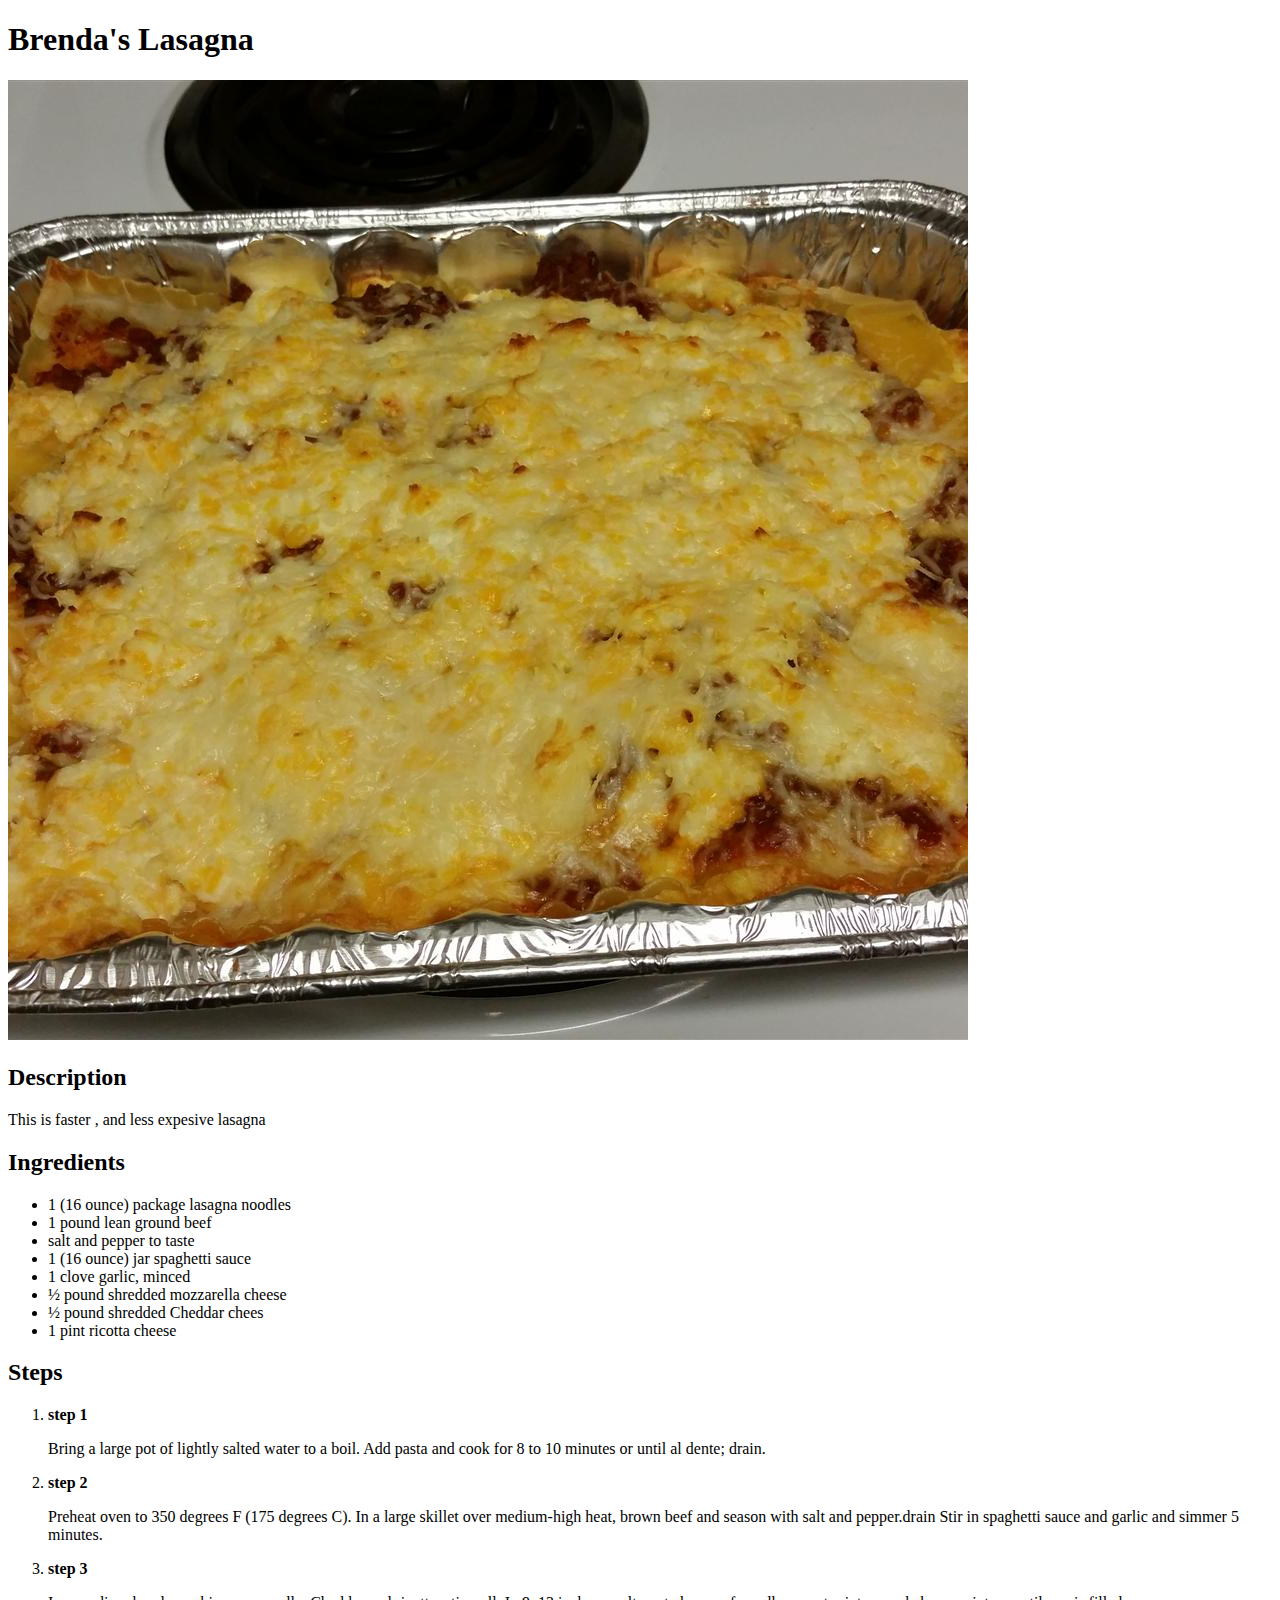
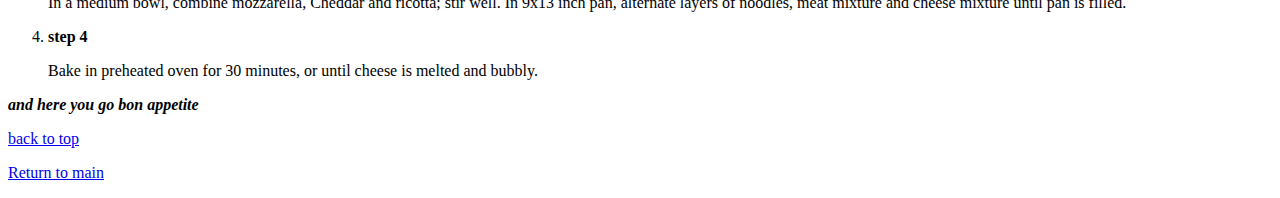
==== recipes/lasagna.html @ 77f40508 "Update lasagna.html" ====
<!DOCTYPE html>
<html lang="en">
<head>
    <meta charset="UTF-8">
    <meta http-equiv="X-UA-Compatible" content="IE=edge">
    <meta name="viewport" content="width=device-width, initial-scale=1.0">
    <title>Brenda's Lasagna Recipie</title>
</head>
<body>
    <h1>Brenda's Lasagna</h1>
    <img src="../Images/image.jpeg" alt="Recipe photo">
    <h2>Description</h2>
    <p>This is faster , and less expesive lasagna</p>
    <h2>Ingredients</h2>
    <ul>
        <li>1 (16 ounce) package lasagna noodles</li>
        <li>1 pound lean ground beef</li>
        <li>salt and pepper to taste</li>
        <li>1 (16 ounce) jar spaghetti sauce</li>
        <li>1 clove garlic, minced</li>
        <li>½ pound shredded mozzarella cheese</li>
        <li>½ pound shredded Cheddar chees</li>
        <li>1 pint ricotta cheese</li>
    </ul>
    <h2>Steps</h2>
    <ol>
        <li><strong>step 1</strong></li>
        <p>Bring a large pot of lightly salted water to a boil. Add pasta and cook for 8 to 10 minutes or until al dente; drain.</p>

        <li><strong>step 2</strong></li>
        <p>Preheat oven to 350 degrees F (175 degrees C). In a large skillet over medium-high heat, brown beef and season with salt and pepper.drain
        Stir in spaghetti sauce and garlic and simmer 5 minutes.</p>

        <li><strong>step 3</strong></li>
        <p>In a medium bowl, combine mozzarella, Cheddar and ricotta; stir well. In 9x13 inch pan, alternate layers of noodles, meat mixture
         and cheese mixture until pan is filled.</p>

         <li><strong>step 4</strong></li>
         <p>Bake in preheated oven for 30 minutes, or until cheese is melted and bubbly.</p>

    </ol>

    <P><strong><em>and here you go bon appetite</em></strong></P>
        <a href="lasagna.html"><p>back to top</p></a>
        <a href="../index.html"><p>Return to main</p></a>


</body>
</html>
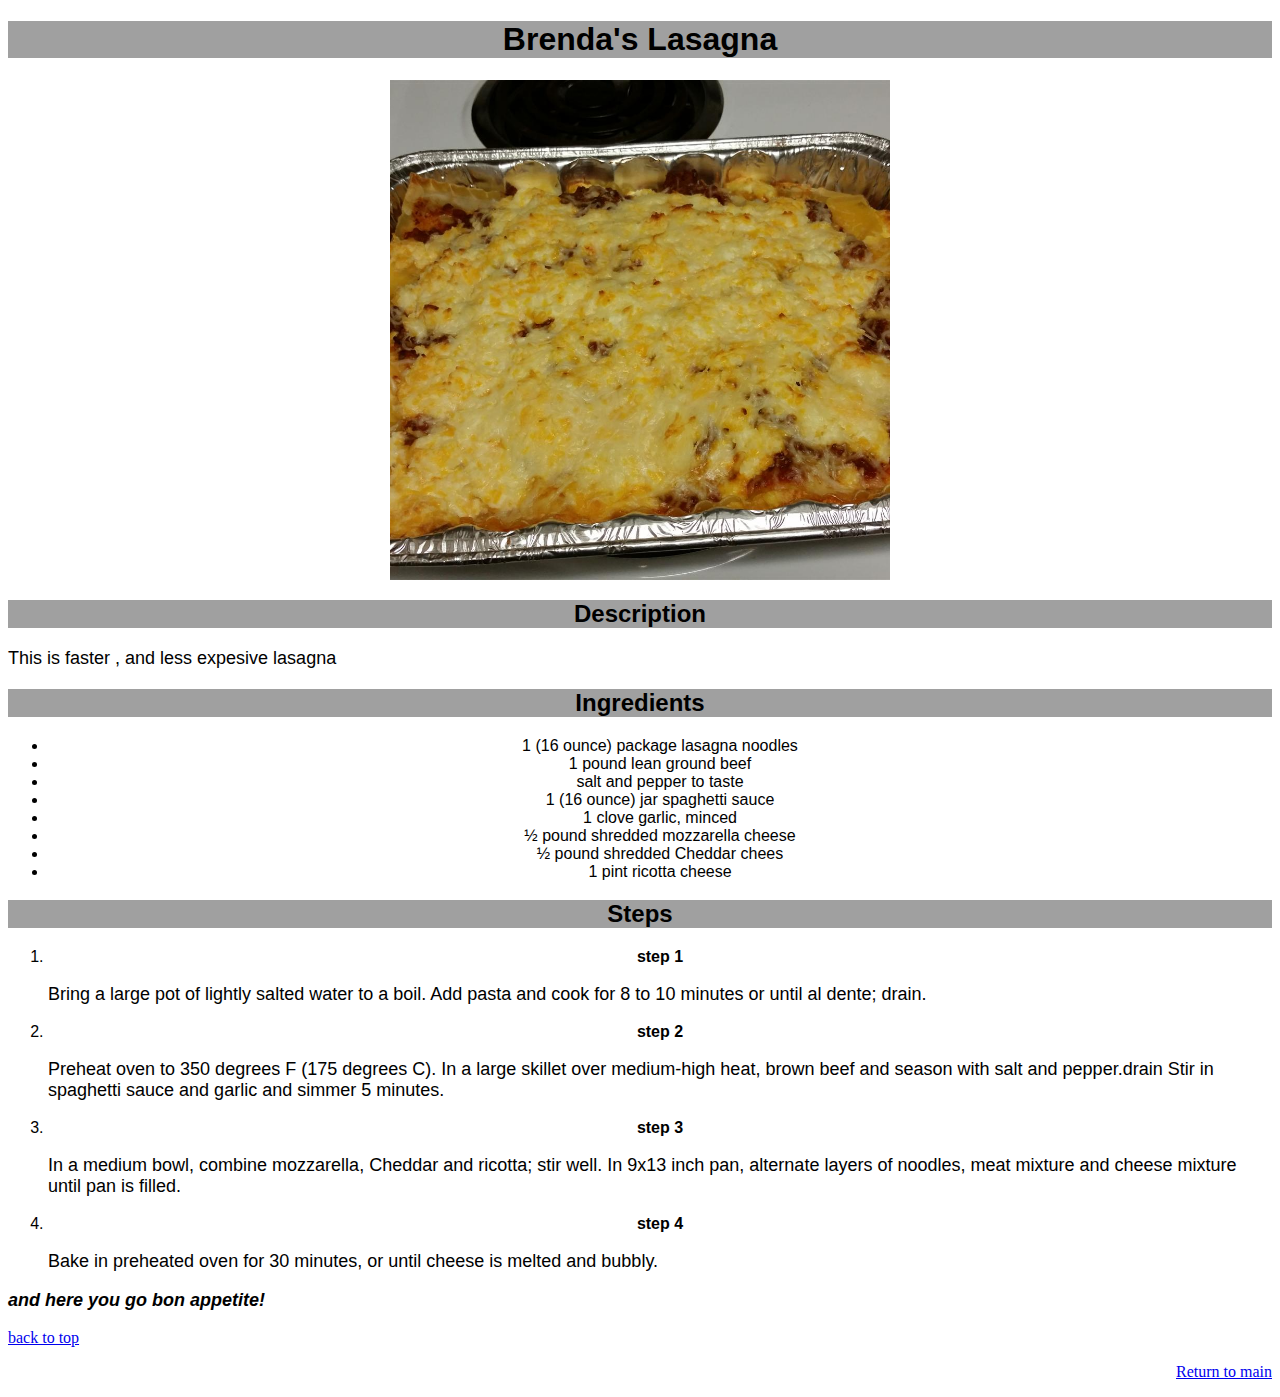
==== commit 6af0cace: "." ====
--- a/recipes/lasagna.html
+++ b/recipes/lasagna.html
@@ -5,12 +5,13 @@
     <meta http-equiv="X-UA-Compatible" content="IE=edge">
     <meta name="viewport" content="width=device-width, initial-scale=1.0">
     <title>Brenda's Lasagna Recipie</title>
+    <link rel="stylesheet" href="../styles.css">
 </head>
 <body>
-    <h1>Brenda's Lasagna</h1>
-    <img src="../Images/image.jpeg" alt="Recipe photo">
+    <h1 id="Header">Brenda's Lasagna</h1>
+    <img src="../Images/image.jpeg" alt="Recipe photo" class="center">
     <h2>Description</h2>
-    <p>This is faster , and less expesive lasagna</p>
+    <p class="paragraph">This is faster , and less expesive lasagna</p>
     <h2>Ingredients</h2>
     <ul>
         <li>1 (16 ounce) package lasagna noodles</li>
@@ -25,25 +26,24 @@
     <h2>Steps</h2>
     <ol>
         <li><strong>step 1</strong></li>
-        <p>Bring a large pot of lightly salted water to a boil. Add pasta and cook for 8 to 10 minutes or until al dente; drain.</p>
+        <p class="paragraph">Bring a large pot of lightly salted water to a boil. Add pasta and cook for 8 to 10 minutes or until al dente; drain.</p>
 
         <li><strong>step 2</strong></li>
-        <p>Preheat oven to 350 degrees F (175 degrees C). In a large skillet over medium-high heat, brown beef and season with salt and pepper.drain
+        <p class="paragraph">Preheat oven to 350 degrees F (175 degrees C). In a large skillet over medium-high heat, brown beef and season with salt and pepper.drain
         Stir in spaghetti sauce and garlic and simmer 5 minutes.</p>
 
         <li><strong>step 3</strong></li>
-        <p>In a medium bowl, combine mozzarella, Cheddar and ricotta; stir well. In 9x13 inch pan, alternate layers of noodles, meat mixture
+        <p class="paragraph">In a medium bowl, combine mozzarella, Cheddar and ricotta; stir well. In 9x13 inch pan, alternate layers of noodles, meat mixture
          and cheese mixture until pan is filled.</p>
 
          <li><strong>step 4</strong></li>
-         <p>Bake in preheated oven for 30 minutes, or until cheese is melted and bubbly.</p>
+         <p class="paragraph">Bake in preheated oven for 30 minutes, or until cheese is melted and bubbly.</p>
 
     </ol>
 
-    <P><strong><em>and here you go bon appetite</em></strong></P>
-        <a href="lasagna.html"><p>back to top</p></a>
-        <a href="../index.html"><p>Return to main</p></a>
-
+    <P class="paragraph"><strong><em>and here you go bon appetite!</em></strong></P>
+        <a href="#Header"><p>back to top</p></a>
+        <a href="../index.html"><p id="return">Return to main</p></a>
 
 </body>
-</html>
+</html>--- a/styles.css
+++ b/styles.css
@@ -0,0 +1,43 @@
+.Headings{
+    font-family: Cambria, Cochin, verdana, 'Times New Roman', serif;
+    color: rgb(20, 2, 71);
+    text-align: center;
+    align-items: center;
+    font-size: 45px;
+   }
+
+   #main-line{
+       font-size: 70px;
+       text-align: center;
+       font-family: Georgia, 'Times New Roman', Times, serif;
+   }
+
+img{
+    display: block;
+    margin-left: auto;
+    margin-right: auto;
+    height: auto;
+    width: 500px
+        }
+li{
+    text-align: center;
+    font-size: medium;
+    font-family: Impact, Haettenschweiler, 'Arial Narrow Bold', sans-serif;
+    font-weight: 500;
+}
+
+h1,h2{
+    font-family: 'Lucida Sans', 'Lucida Sans Regular', 'Lucida Grande', 'Lucida Sans Unicode', Geneva, Verdana, sans-serif;
+    text-align: center;
+    color: rgb(0, 0, 0);
+    background-color: rgb(160, 160, 160);
+}
+.paragraph{
+font-family: 'Segoe UI', Tahoma, Geneva, Verdana, sans-serif;
+font-size: 18px;
+text-align: initial;
+}
+
+#return{
+    text-align: right;
+}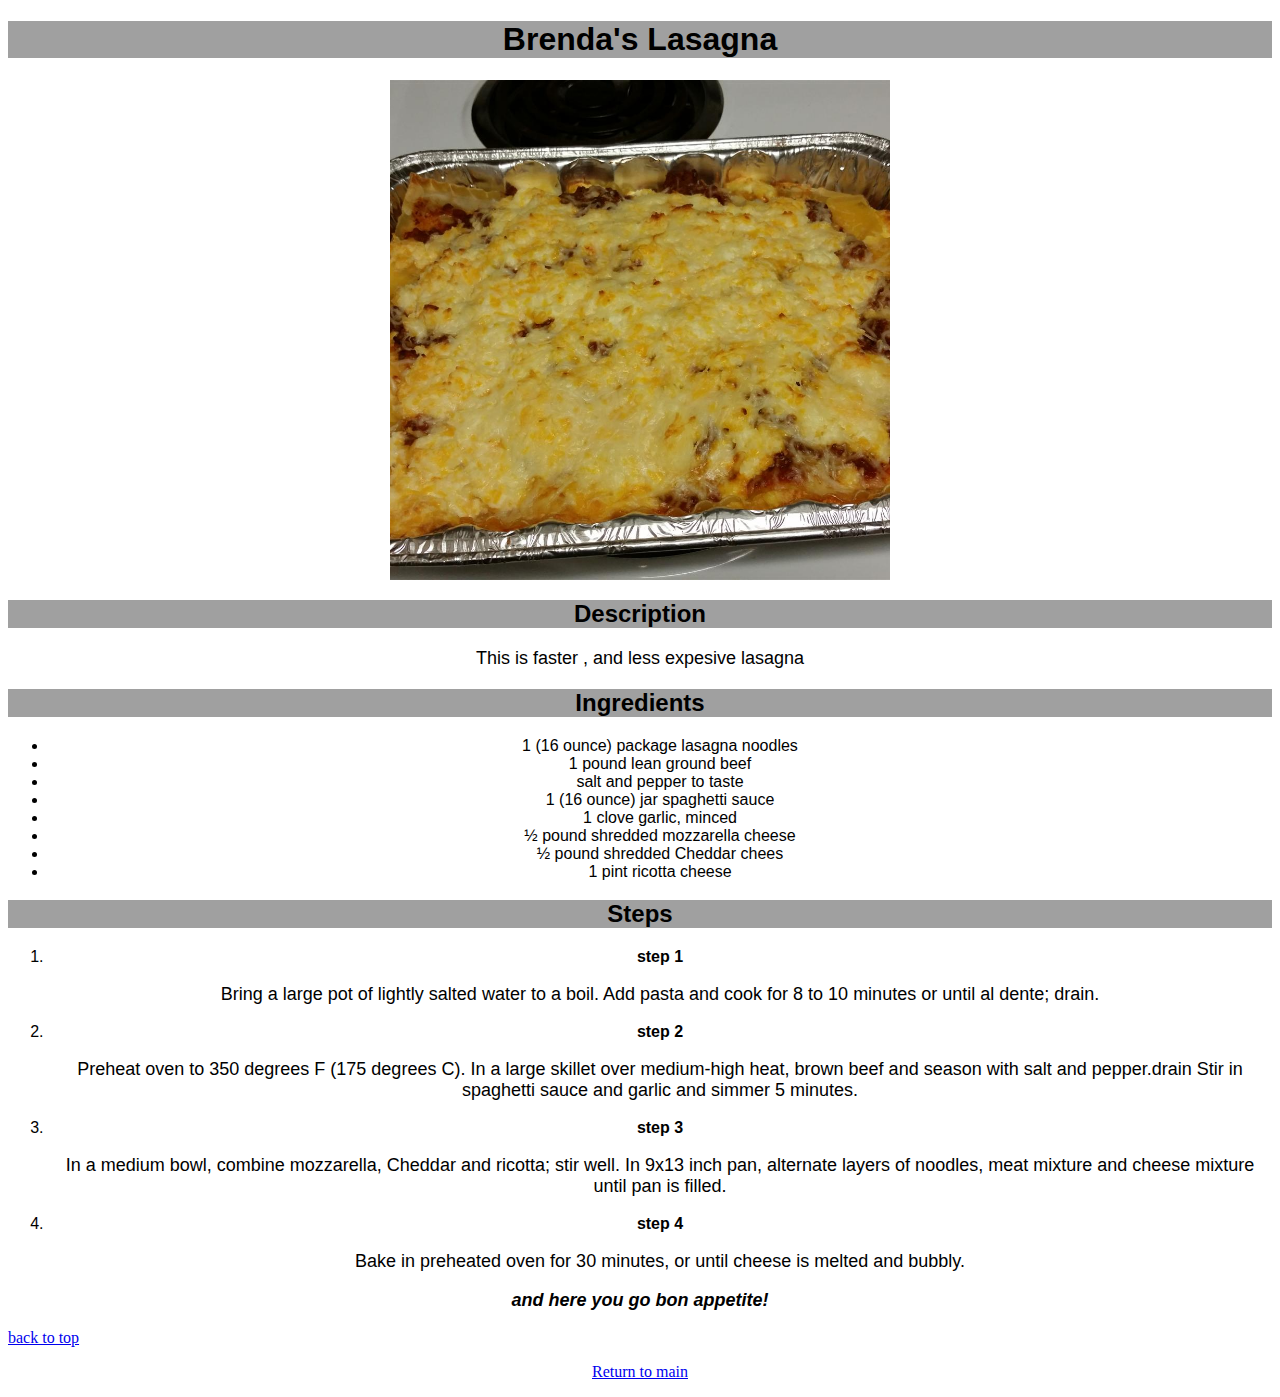
==== commit 3ad8d3a2: "index.html" ====
--- a/recipes/lasagna.html
+++ b/recipes/lasagna.html
@@ -46,4 +46,4 @@
         <a href="../index.html"><p id="return">Return to main</p></a>
 
 </body>
-</html>+</html>
--- a/styles.css
+++ b/styles.css
@@ -35,9 +35,9 @@
 .paragraph{
 font-family: 'Segoe UI', Tahoma, Geneva, Verdana, sans-serif;
 font-size: 18px;
-text-align: initial;
+text-align: center;
 }
 
 #return{
-    text-align: right;
+    text-align: center;
 }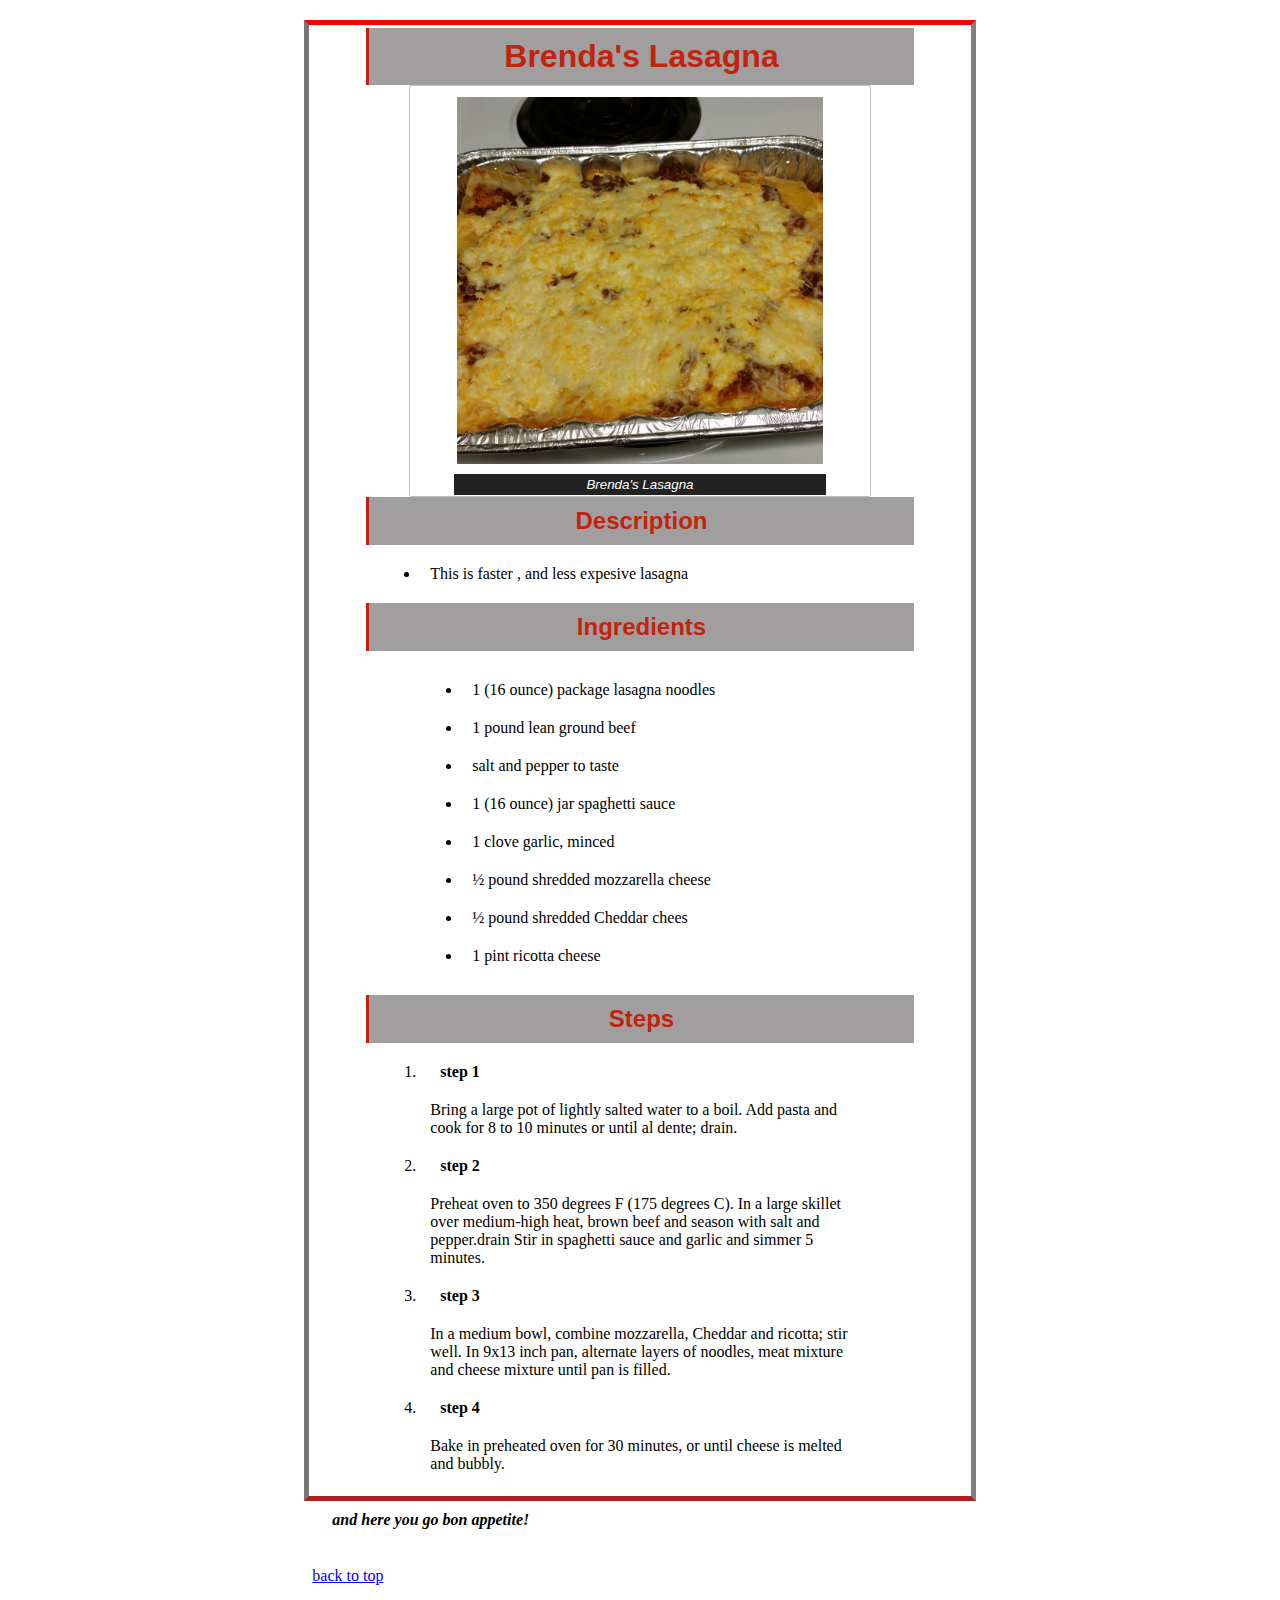
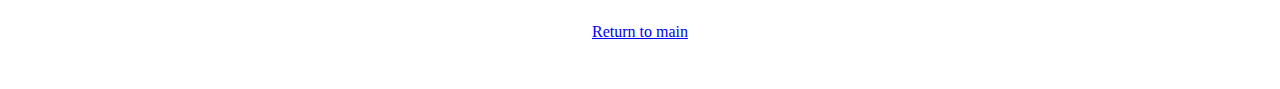
==== commit 298c4098: "Updated" ====
--- a/recipes/lasagna.html
+++ b/recipes/lasagna.html
@@ -8,42 +8,49 @@
     <link rel="stylesheet" href="../styles.css">
 </head>
 <body>
+<div class="main-page-content">
     <h1 id="Header">Brenda's Lasagna</h1>
-    <img src="../Images/image.jpeg" alt="Recipe photo" class="center">
+    <figure>
+        <img src="../Images/image.jpeg" alt="Recipe photo" class="center">
+            <figcaption>Brenda's Lasagna</figcaption>
+    </figure>
     <h2>Description</h2>
-    <p class="paragraph">This is faster , and less expesive lasagna</p>
+    <ul>
+        <li>This is faster , and less expesive lasagna</li>
+    </ul>
     <h2>Ingredients</h2>
     <ul>
-        <li>1 (16 ounce) package lasagna noodles</li>
-        <li>1 pound lean ground beef</li>
-        <li>salt and pepper to taste</li>
-        <li>1 (16 ounce) jar spaghetti sauce</li>
-        <li>1 clove garlic, minced</li>
-        <li>½ pound shredded mozzarella cheese</li>
-        <li>½ pound shredded Cheddar chees</li>
-        <li>1 pint ricotta cheese</li>
+        <div class="Ingredients">
+            <li>1 (16 ounce) package lasagna noodles</li>
+            <li>1 pound lean ground beef</li>
+            <li>salt and pepper to taste</li>
+            <li>1 (16 ounce) jar spaghetti sauce</li>
+            <li>1 clove garlic, minced</li>
+            <li>½ pound shredded mozzarella cheese</li>
+            <li>½ pound shredded Cheddar chees</li>
+            <li>1 pint ricotta cheese</li>
+        </div>
     </ul>
     <h2>Steps</h2>
     <ol>
         <li><strong>step 1</strong></li>
-        <p class="paragraph">Bring a large pot of lightly salted water to a boil. Add pasta and cook for 8 to 10 minutes or until al dente; drain.</p>
+        <p>Bring a large pot of lightly salted water to a boil. Add pasta and cook for 8 to 10 minutes or until al dente; drain.</p>
 
         <li><strong>step 2</strong></li>
-        <p class="paragraph">Preheat oven to 350 degrees F (175 degrees C). In a large skillet over medium-high heat, brown beef and season with salt and pepper.drain
+        <p>Preheat oven to 350 degrees F (175 degrees C). In a large skillet over medium-high heat, brown beef and season with salt and pepper.drain
         Stir in spaghetti sauce and garlic and simmer 5 minutes.</p>
 
         <li><strong>step 3</strong></li>
-        <p class="paragraph">In a medium bowl, combine mozzarella, Cheddar and ricotta; stir well. In 9x13 inch pan, alternate layers of noodles, meat mixture
+        <p>In a medium bowl, combine mozzarella, Cheddar and ricotta; stir well. In 9x13 inch pan, alternate layers of noodles, meat mixture
          and cheese mixture until pan is filled.</p>
 
          <li><strong>step 4</strong></li>
-         <p class="paragraph">Bake in preheated oven for 30 minutes, or until cheese is melted and bubbly.</p>
+         <p>Bake in preheated oven for 30 minutes, or until cheese is melted and bubbly.</p>
 
     </ol>
-
-    <P class="paragraph"><strong><em>and here you go bon appetite!</em></strong></P>
-        <a href="#Header"><p>back to top</p></a>
-        <a href="../index.html"><p id="return">Return to main</p></a>
-
+</div>
+<P class="paragraph"><strong><em>and here you go bon appetite!</em></strong></P>
+<a href="#Header"><p>back to top</p></a>
+<a href="../index.html"><p id="return">Return to main</p></a>
 </body>
 </html>
--- a/styles.css
+++ b/styles.css
@@ -1,3 +1,16 @@
+*{
+    width: 80%;
+    padding: 10px;
+    margin: auto;
+}   
+.main-page-content{
+    display: flex;
+    flex-flow: column;
+    padding: 3px;
+    border-width: 5px;
+    border-style: solid;
+    border-color: red gray rgba(165, 0, 0, 0.877) rgb(119, 119, 119);
+    }
 .Headings{
     font-family: Cambria, Cochin, verdana, 'Times New Roman', serif;
     color: rgb(20, 2, 71);
@@ -5,39 +18,53 @@
     align-items: center;
     font-size: 45px;
    }
-
-   #main-line{
-       font-size: 70px;
-       text-align: center;
-       font-family: Georgia, 'Times New Roman', Times, serif;
+#main-line{
+    font-size: 70px;
+    background-color: #c0c0c0;
+    border-left: 7px solid rgba(196, 23, 0, 0.932);
+    font-family: Georgia, 'Times New Roman', Times, serif;
+    }
+figure{
+    border: #c0c0c0;
+    border-radius: 2px;       
+    border-width: thin;
+    border-style: solid;
+    display: flex;
+    flex-flow: column;
+    padding: 1px;
+    max-width: 70%;
+    margin: auto;
    }
-
 img{
-    display: block;
-    margin-left: auto;
-    margin-right: auto;
-    height: auto;
-    width: 500px
-        }
-li{
+    max-width: 1800px;
+    max-height: 920px;
+    }
+figcaption{
+    background-color: #222;
+    color: #fff;
+    font: italic smaller sans-serif;
+    padding: 3px;
     text-align: center;
+    }   
+.main-page-content ul .ingredients li{
+    font-family: 'Trebuchet MS', 'Lucida Sans Unicode', 'Lucida Grande', 'Lucida Sans', Arial, sans-serif;
+    font-weight: 500;
+    font-style: italic;
     font-size: medium;
-    font-family: Impact, Haettenschweiler, 'Arial Narrow Bold', sans-serif;
-    font-weight: 500;
-}
-
+    }
 h1,h2{
     font-family: 'Lucida Sans', 'Lucida Sans Regular', 'Lucida Grande', 'Lucida Sans Unicode', Geneva, Verdana, sans-serif;
     text-align: center;
-    color: rgb(0, 0, 0);
-    background-color: rgb(160, 160, 160);
-}
-.paragraph{
-font-family: 'Segoe UI', Tahoma, Geneva, Verdana, sans-serif;
-font-size: 18px;
-text-align: center;
-}
-
+    color: rgba(196, 23, 0, 0.932);
+    background-color: rgb(160, 158, 158);
+    border-left: 3px solid rgba(196, 23, 0, 0.932);
+    }
 #return{
     text-align: center;
-}+    }
+.main-page-content ul a li .home-headings{
+    font-size: 35px;
+    font-family: 'Gill Sans', 'Gill Sans MT', Calibri, 'Trebuchet MS', sans-serif;
+    color: blanchedalmond;
+    background-color: crimson;
+    }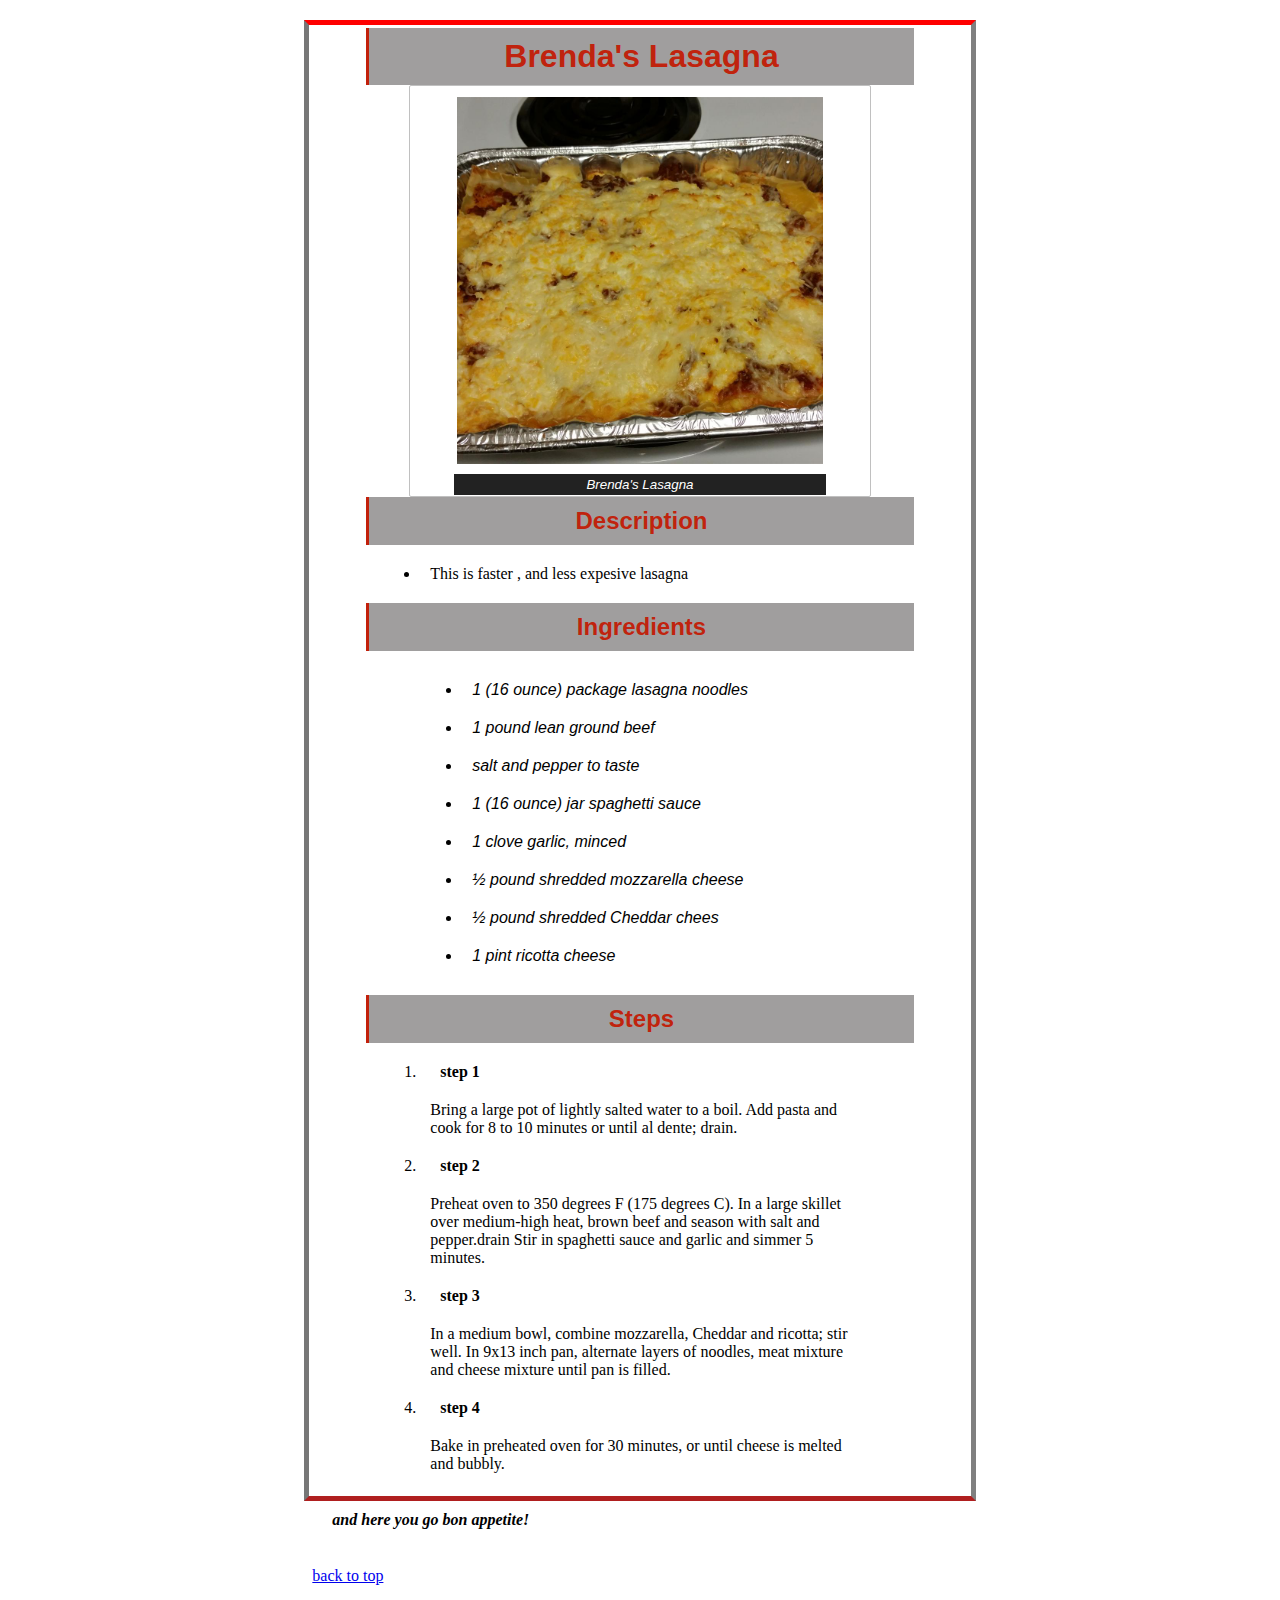
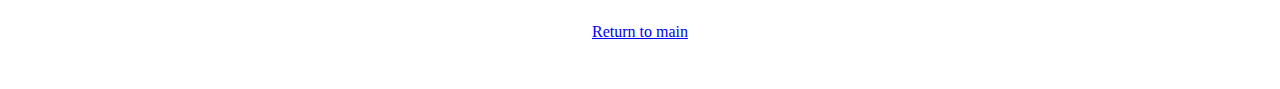
==== commit 116f2ddb: "updated" ====
--- a/recipes/lasagna.html
+++ b/recipes/lasagna.html
@@ -20,7 +20,7 @@
     </ul>
     <h2>Ingredients</h2>
     <ul>
-        <div class="Ingredients">
+        <div>
             <li>1 (16 ounce) package lasagna noodles</li>
             <li>1 pound lean ground beef</li>
             <li>salt and pepper to taste</li>
--- a/styles.css
+++ b/styles.css
@@ -46,7 +46,7 @@
     padding: 3px;
     text-align: center;
     }   
-.main-page-content ul .ingredients li{
+.main-page-content ul div li{
     font-family: 'Trebuchet MS', 'Lucida Sans Unicode', 'Lucida Grande', 'Lucida Sans', Arial, sans-serif;
     font-weight: 500;
     font-style: italic;
@@ -62,9 +62,11 @@
 #return{
     text-align: center;
     }
-.main-page-content ul a li .home-headings{
+.main-page-content ul a li{
     font-size: 35px;
-    font-family: 'Gill Sans', 'Gill Sans MT', Calibri, 'Trebuchet MS', sans-serif;
-    color: blanchedalmond;
-    background-color: crimson;
+    text-align: center;
+    text-decoration: underline;
+    font-family: Arial, Helvetica, sans-serif;
+    color: rgb(241, 177, 0);
+    background-color: rgb(218, 2, 45);
     }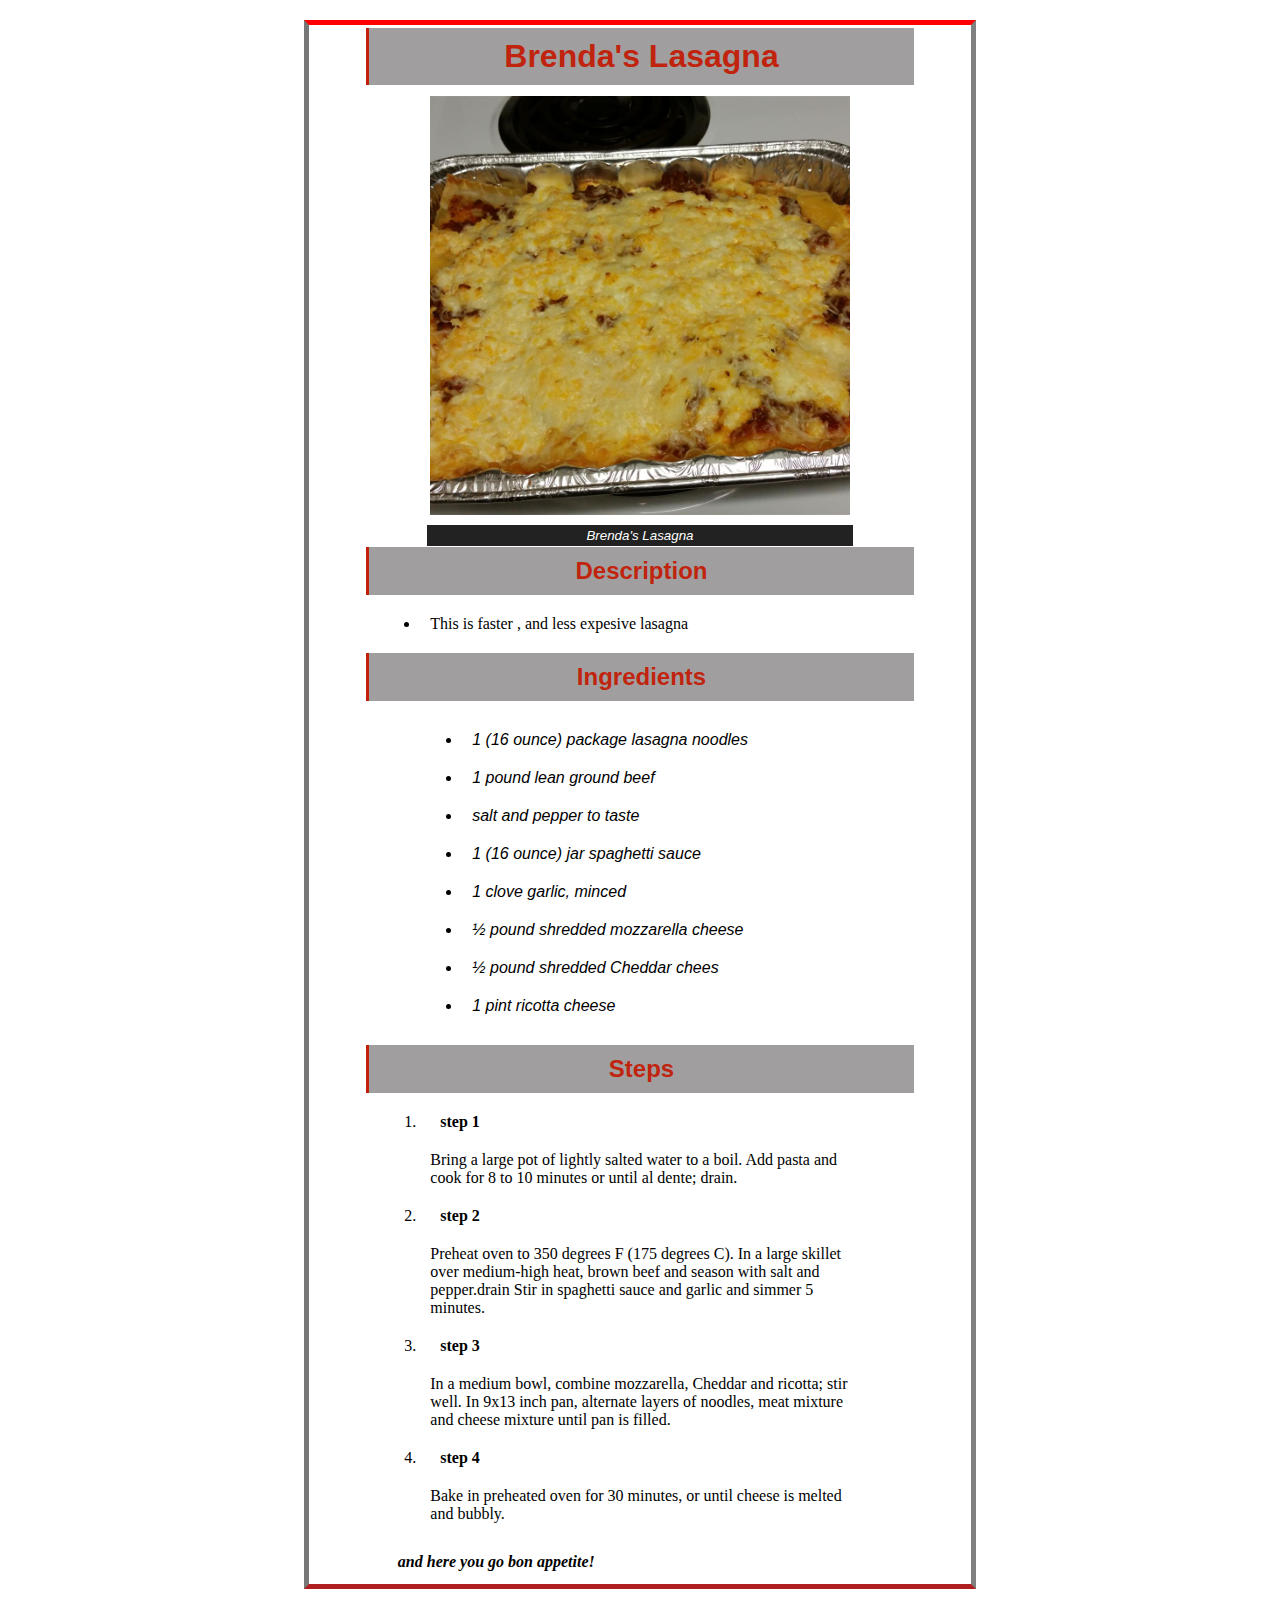
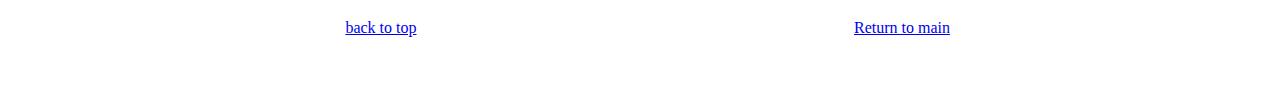
==== commit c4f6ed35: "updated" ====
--- a/recipes/lasagna.html
+++ b/recipes/lasagna.html
@@ -35,22 +35,21 @@
     <ol>
         <li><strong>step 1</strong></li>
         <p>Bring a large pot of lightly salted water to a boil. Add pasta and cook for 8 to 10 minutes or until al dente; drain.</p>
-
         <li><strong>step 2</strong></li>
         <p>Preheat oven to 350 degrees F (175 degrees C). In a large skillet over medium-high heat, brown beef and season with salt and pepper.drain
         Stir in spaghetti sauce and garlic and simmer 5 minutes.</p>
-
         <li><strong>step 3</strong></li>
         <p>In a medium bowl, combine mozzarella, Cheddar and ricotta; stir well. In 9x13 inch pan, alternate layers of noodles, meat mixture
          and cheese mixture until pan is filled.</p>
-
          <li><strong>step 4</strong></li>
          <p>Bake in preheated oven for 30 minutes, or until cheese is melted and bubbly.</p>
+    </ol>
+    <P class="paragraph"><strong><em>and here you go bon appetite!</em></strong></P>
+</div>
+<div class="return-back">
+    <a href="#Header">back to top</a>
+    <a href="../index.html"><div id="return">Return to main</div></a>
+</div>
 
-    </ol>
-</div>
-<P class="paragraph"><strong><em>and here you go bon appetite!</em></strong></P>
-<a href="#Header"><p>back to top</p></a>
-<a href="../index.html"><p id="return">Return to main</p></a>
 </body>
 </html>
--- a/styles.css
+++ b/styles.css
@@ -13,32 +13,30 @@
     }
 .Headings{
     font-family: Cambria, Cochin, verdana, 'Times New Roman', serif;
+    padding: 2px;
     color: rgb(20, 2, 71);
     text-align: center;
     align-items: center;
     font-size: 45px;
    }
 #main-line{
+    display: flex;
+    flex-flow: column;
     font-size: 70px;
     background-color: #c0c0c0;
+    width: auto;
+    margin: 0px 10px 0px 10px;
     border-left: 7px solid rgba(196, 23, 0, 0.932);
     font-family: Georgia, 'Times New Roman', Times, serif;
     }
 figure{
-    border: #c0c0c0;
-    border-radius: 2px;       
-    border-width: thin;
-    border-style: solid;
     display: flex;
     flex-flow: column;
     padding: 1px;
-    max-width: 70%;
+    width: 80%;
     margin: auto;
    }
-img{
-    max-width: 1800px;
-    max-height: 920px;
-    }
+
 figcaption{
     background-color: #222;
     color: #fff;
@@ -59,14 +57,21 @@
     background-color: rgb(160, 158, 158);
     border-left: 3px solid rgba(196, 23, 0, 0.932);
     }
-#return{
-    text-align: center;
+    #return{
+        text-align: right;
     }
-.main-page-content ul a li{
+    .main-page-content ul a li{
     font-size: 35px;
+    list-style: none;
     text-align: center;
     text-decoration: underline;
-    font-family: Arial, Helvetica, sans-serif;
+    font-family: 'Lucida Sans', 'Lucida Sans Regular', 'Lucida Grande', 'Lucida Sans Unicode';
     color: rgb(241, 177, 0);
     background-color: rgb(218, 2, 45);
-    }+    border: 2px dotted rgb(241, 177, 0);
+    }
+    .return-back{
+        display: inline-flex;
+        margin-left: 70px;
+        padding-left: 35px;
+        }